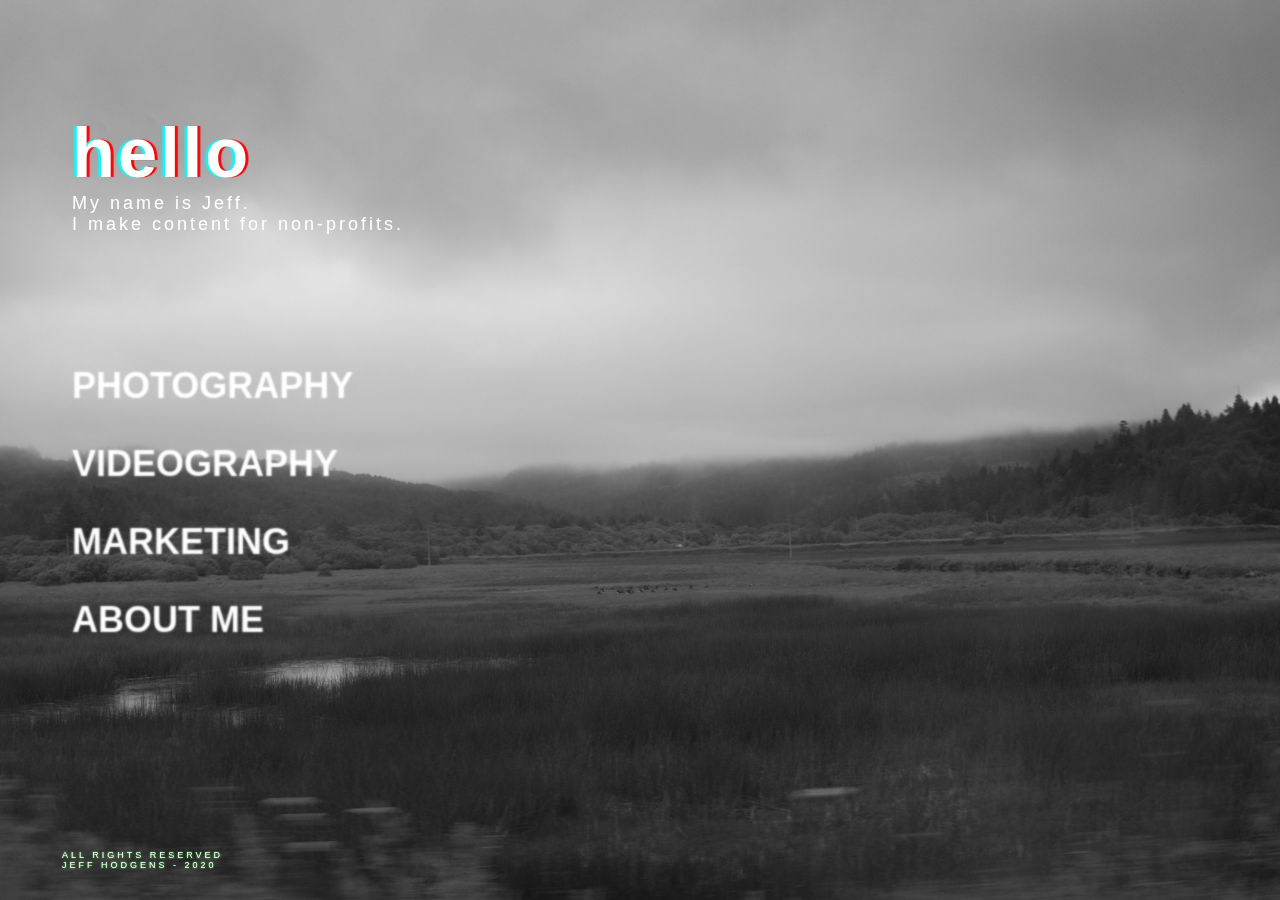
==== index.html @ 19e31740 "Update index.html" ====
<!DOCTYPE html>
<html lang="en">
<head>
    <meta charset="UTF-8">
    <meta name="viewport" content="width=device-width, initial-scale=1.0">
    <link rel="stylesheet" href="main.css">
  


    <title>Jeff Hodgens</title>
</head>



<body>
    <div class="wrapper">
      
          
        <div class="link-container">
            <div class="hello">
              hello
            
             </div>
        <div class="greeting">My name is Jeff. <br>I make content for non-profits.</div>
     
        <div class="link-container"></div>
            <article class="main">
            
              
              <div class="link-container">
                
          
                
                <h1><a href="https://www.instagram.com/hijeff" class="vhs" data-text="PHOTOGRAPHY">PHOTOGRAPHY</a></h1>
                <h1><a href="https://youtu.be/V2Ilqp79Y9Y" class="vhs" data-text="VIDEOGRAPHY">VIDEOGRAPHY</a></h1>
                <h1><a href="https://jhodgens8be5.myportfolio.com/choc-childrens-foundation" class="vhs" data-text="MARKETING">MARKETING</a></h1>
                <h1><a href="about.html" class="vhs" data-text="ABOUT ME">ABOUT ME</a></h1>
              </div>
        </div>
          
          
        </article>
        
        <aside class="aside aside-1"></aside>
        <aside class="aside aside-2"></aside>
         <footer class="footer vhs-small"><a href="secret.html">All Rights Reserved <br>Jeff Hodgens - 2020  </a></footer>
        
    </div>
</body>
</html>
---- main.css ----
/* MAIN */

.wrapper {
    display: flex;  
    flex-flow: row wrap;
    text-align: center;
  }
  
  .wrapper > * {
    padding: 10px;
    flex: 1 100%;
  }
  
  .header {
  
    display: inline;
  }
  
  .footer a{
      text-decoration:none;
      text-align:left;
  }
  .footer {
    position: absolute;
    right: 0;
    bottom: 0;
    left: 2rem;
    padding: 30px;
    font: normal .7em/normal "Passion O", Helvetica, sans-serif;
    text-align: center;
    text-overflow: clip;
    letter-spacing: 3px;
  }
  
  
  
  .main {
    text-align: left;
  }
  
  .aside-1 {
    background: none;
  }
  
  .aside-2 {
    background: none;
  }
  
  @media all and (min-width: 600px) {
    .aside { flex: 1 auto; }
  }
  
  @media all and (min-width: 800px) {
    .main    { flex: 3 0px; }
    .aside-1 { order: 1; } 
    .main    { order: 2; }
    .aside-2 { order: 3; }
    .footer  { order: 4; }
  }
  
  body {
    padding: 3em; 
    font-family: 'helvetica neue', helvetica, arial, sans-serif;
    -webkit-font-smoothing: antialiased;
    line-height: 1.5;
    font-size: 18px;
    font-weight: normal;
    background-image: url("img/2.jpg");
    background-repeat: no-repeat;
    background-attachment: fixed;
    -o-background-size: cover;
    -moz-background-size: cover;
    -webkit-background-size: cover;

  
  }
 
    
  a {
  display:block;
  }
 
  .greeting{
    font: normal 18px/normal "Passion O", Helvetica, sans-serif;
    color: rgb(255, 255, 255);
    text-align: left;
    text-overflow: clip;
    letter-spacing: 3px;
  }
  
  /*3d stuff*/
  nav a:hover {
  text-shadow: -3px 0 1px rgb(30,242,241) , 3px 0 1px rgb(246,5,10) ;
  
  }
  
  .footer a{
      color:white;
      
  }
    
  
  .link-container {
  display: block;
  padding-top: 50px;
  white-space: nowrap;
  }
  
  .hello {
    box-sizing: content-box;

    border: none;
    font: normal 50px/normal "Passion O", Helvetica, sans-serif;
    color: rgb(255, 255, 255);
    text-align: left;
    text-overflow: clip;
    letter-spacing: 3px;
    font-weight: bold;
     --minFontSize: 32px;
    --maxFontSize: 200px;
    --scaler: 5.5vw;
    font-size: clamp( var(--minFontSize), var(--scaler), var(--maxFontSize) );
    text-shadow: -3px 0 1px rgb(30,242,241) , 3px 0 1px rgb(246,5,10) ;
  }
  
  



  a:visited{
    color:white;
  }

/* VHS */
  .vhs {
    text-transform: uppercase;
    position: relative;
    mix-blend-mode: screen;
    color: transparent;
    text-shadow: 0 0 0.125rem #0f0;
    animation: jitter 5s infinite;
    text-decoration: none;
    
  }

  .vhs-small {
    text-transform: uppercase;
    font-size: .5em;
    mix-blend-mode: screen;
    color: transparent;
    text-shadow: 0 0 0.125rem #0f0;
    animation: jitter 5s infinite;
    text-decoration: none;
    
  }

  .vhs:hover {
    text-shadow: -2px 0 0 rgba(105, 194, 235, 0.7),
    3px 0 0 rgba(0,255,255,.7);
  }
  .vhs::before,
  .vhs::after {
    content: attr(data-text);
    position: absolute;
    top: 0;
    left: 0;
    mix-blend-mode: screen;
    animation: glitch 5s infinite alternate;
  }
  .vhs::before {
    text-shadow: 0 0 0.125rem #f00;
  }
  .vhs::after {
    text-shadow: 0 0 0.125rem #00f;
    animation-delay: 5s;
  }
  @-moz-keyframes glitch {
    0% {
      transform: rotate(0deg) translate(0.11rem) rotate(0deg);
    }
    100% {
      transform: rotate(360deg) translate(0.11rem) rotate(-360deg);
    }
  }
  @-webkit-keyframes glitch {
    0% {
      transform: rotate(0deg) translate(0.11rem) rotate(0deg);
    }
    100% {
      transform: rotate(360deg) translate(0.11rem) rotate(-360deg);
    }
  }
  @-o-keyframes glitch {
    0% {
      transform: rotate(0deg) translate(0.11rem) rotate(0deg);
    }
    100% {
      transform: rotate(360deg) translate(0.11rem) rotate(-360deg);
    }
  }
  @keyframes glitch {
    0% {
      transform: rotate(0deg) translate(0.11rem) rotate(0deg);
    }
    100% {
      transform: rotate(360deg) translate(0.11rem) rotate(-360deg);
    }
  }
  @-moz-keyframes jitter {
    0% {
      transform: translateX(0);
    }
    50% {
      transform: translateX(0);
    }
    50.1% {
      transform: translateX(0.1em) skew(40deg);
    }
    50.2% {
      transform: translateX(-0.2em) skew(-40deg);
    }
    50.3% {
      transform: translateX(0);
    }
    100% {
      transform: translateX(0);
    }
  }
  @-webkit-keyframes jitter {
    0% {
      transform: translateX(0);
    }
    50% {
      transform: translateX(0);
    }
    50.1% {
      transform: translateX(0.1em) skew(40deg);
    }
    50.2% {
      transform: translateX(-0.2em) skew(-40deg);
    }
    50.3% {
      transform: translateX(0);
    }
    100% {
      transform: translateX(0);
    }
  }
  @-o-keyframes jitter {
    0% {
      transform: translateX(0);
    }
    50% {
      transform: translateX(0);
    }
    50.1% {
      transform: translateX(0.1em) skew(40deg);
    }
    50.2% {
      transform: translateX(-0.2em) skew(-40deg);
    }
    50.3% {
      transform: translateX(0);
    }
    100% {
      transform: translateX(0);
    }
  }
  @keyframes jitter {
    0% {
      transform: translateX(0);
    }
    50% {
      transform: translateX(0);
    }
    50.1% {
      transform: translateX(0.1em) skew(40deg);
    }
    50.2% {
      transform: translateX(-0.2em) skew(-40deg);
    }
    50.3% {
      transform: translateX(0);
    }
    100% {
      transform: translateX(0);
    }
  }
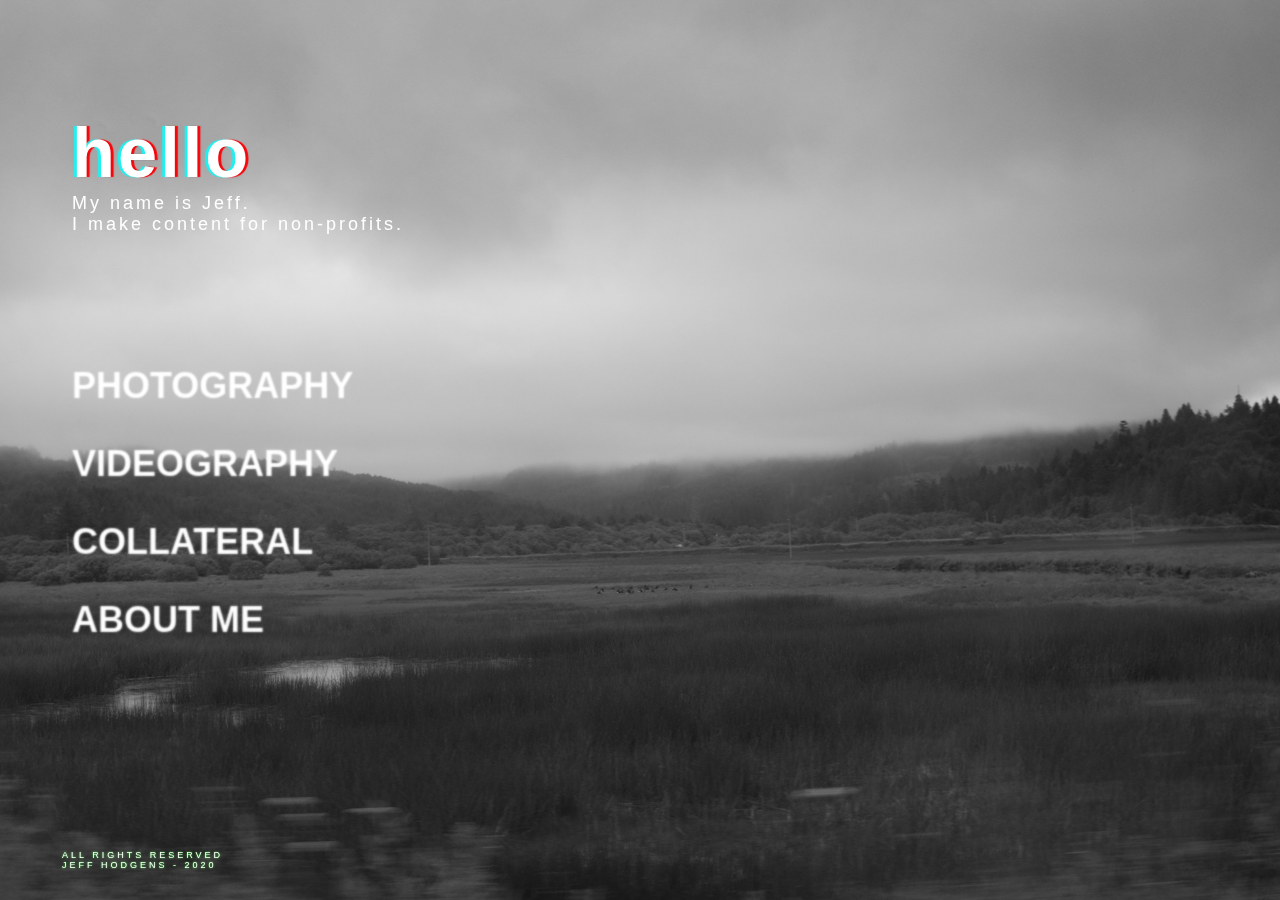
==== commit 72a88d6e: "Update index.html" ====
--- a/index.html
+++ b/index.html
@@ -33,8 +33,8 @@
           
                 
                 <h1><a href="https://www.instagram.com/hijeff" class="vhs" data-text="PHOTOGRAPHY">PHOTOGRAPHY</a></h1>
-                <h1><a href="https://youtu.be/V2Ilqp79Y9Y" class="vhs" data-text="VIDEOGRAPHY">VIDEOGRAPHY</a></h1>
-                <h1><a href="https://jhodgens8be5.myportfolio.com/choc-childrens-foundation" class="vhs" data-text="MARKETING">MARKETING</a></h1>
+                <h1><a href="https://jhodgens8be5.myportfolio.com/video" class="vhs" data-text="VIDEOGRAPHY">VIDEOGRAPHY</a></h1>
+                <h1><a href="https://jhodgens8be5.myportfolio.com/nonprofits" class="vhs" data-text="COLLATERAL">COLLATERAL</a></h1>
                 <h1><a href="about.html" class="vhs" data-text="ABOUT ME">ABOUT ME</a></h1>
               </div>
         </div>
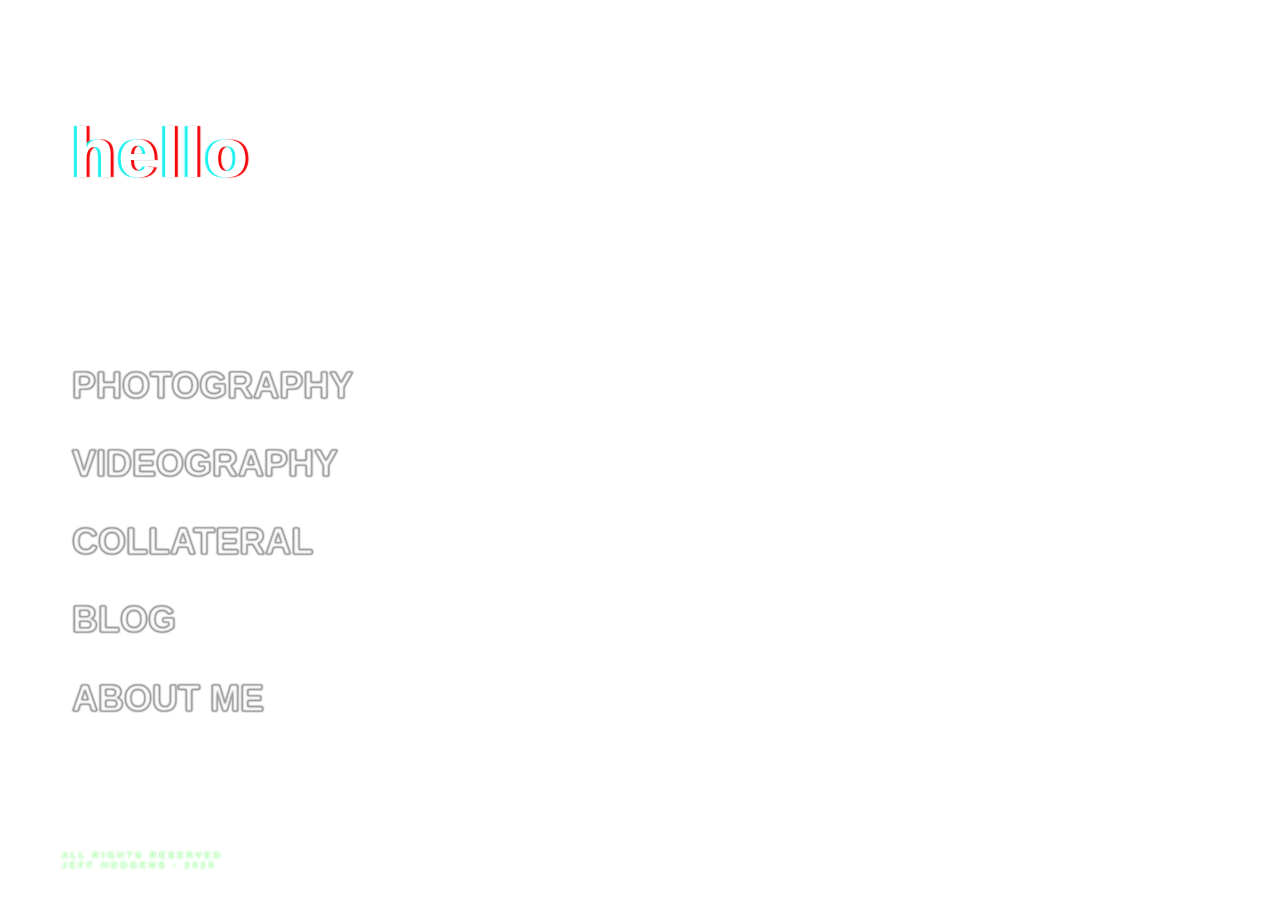
==== commit fe89ddab: "Update index.html" ====
--- a/index.html
+++ b/index.html
@@ -5,7 +5,16 @@
     <meta charset="UTF-8">
     <meta name="viewport" content="width=device-width, initial-scale=1.0">
     <link rel="stylesheet" href="main.css">
-  
+  <!-- Global site tag (gtag.js) - Google Analytics -->
+<script async src="https://www.googletagmanager.com/gtag/js?id=UA-178082454-1"></script>
+<script>
+  window.dataLayer = window.dataLayer || [];
+  function gtag(){dataLayer.push(arguments);}
+  gtag('js', new Date());
+
+  gtag('config', 'UA-178082454-1');
+</script>
+
 
 
     <title>Jeff Hodgens</title>
@@ -32,9 +41,11 @@
                 
           
                 
-                <h1><a href="https://www.instagram.com/hijeff" class="vhs" data-text="PHOTOGRAPHY">PHOTOGRAPHY</a></h1>
+                <h1><a href="https://jhodgens8be5.myportfolio.com/patients" class="vhs" data-text="PHOTOGRAPHY">PHOTOGRAPHY</a></h1>
                 <h1><a href="https://jhodgens8be5.myportfolio.com/video" class="vhs" data-text="VIDEOGRAPHY">VIDEOGRAPHY</a></h1>
                 <h1><a href="https://jhodgens8be5.myportfolio.com/nonprofits" class="vhs" data-text="COLLATERAL">COLLATERAL</a></h1>
+                <h1><a href="https://medium.com/your-content-sucks" class="vhs" data-text="BLOG">BLOG</a></h1>
+                  
                 <h1><a href="about.html" class="vhs" data-text="ABOUT ME">ABOUT ME</a></h1>
               </div>
         </div>
--- a/main.css
+++ b/main.css
@@ -65,7 +65,7 @@
     line-height: 1.5;
     font-size: 18px;
     font-weight: normal;
-    background-image: url("img/2.jpg");
+    background-image: url("img/kid1.jpg");
     background-repeat: no-repeat;
     background-attachment: fixed;
     -o-background-size: cover;
@@ -139,6 +139,7 @@
     color: transparent;
     text-shadow: 0 0 0.125rem #0f0;
     animation: jitter 5s infinite;
+    -webkit-animation: jitter 5s infinite;
     text-decoration: none;
     
   }
@@ -150,6 +151,7 @@
     color: transparent;
     text-shadow: 0 0 0.125rem #0f0;
     animation: jitter 5s infinite;
+    -webkit-animation: jitter 5s infinite;
     text-decoration: none;
     
   }
@@ -166,6 +168,7 @@
     left: 0;
     mix-blend-mode: screen;
     animation: glitch 5s infinite alternate;
+    -webkit-animation: glitch 5s infinite alternate;
   }
   .vhs::before {
     text-shadow: 0 0 0.125rem #f00;
@@ -173,7 +176,10 @@
   .vhs::after {
     text-shadow: 0 0 0.125rem #00f;
     animation-delay: 5s;
-  }
+    -webkit-animation-delay: 5s;
+  }
+
+
   @-moz-keyframes glitch {
     0% {
       transform: rotate(0deg) translate(0.11rem) rotate(0deg);
@@ -286,4 +292,4 @@
       transform: translateX(0);
     }
   }
-  +  
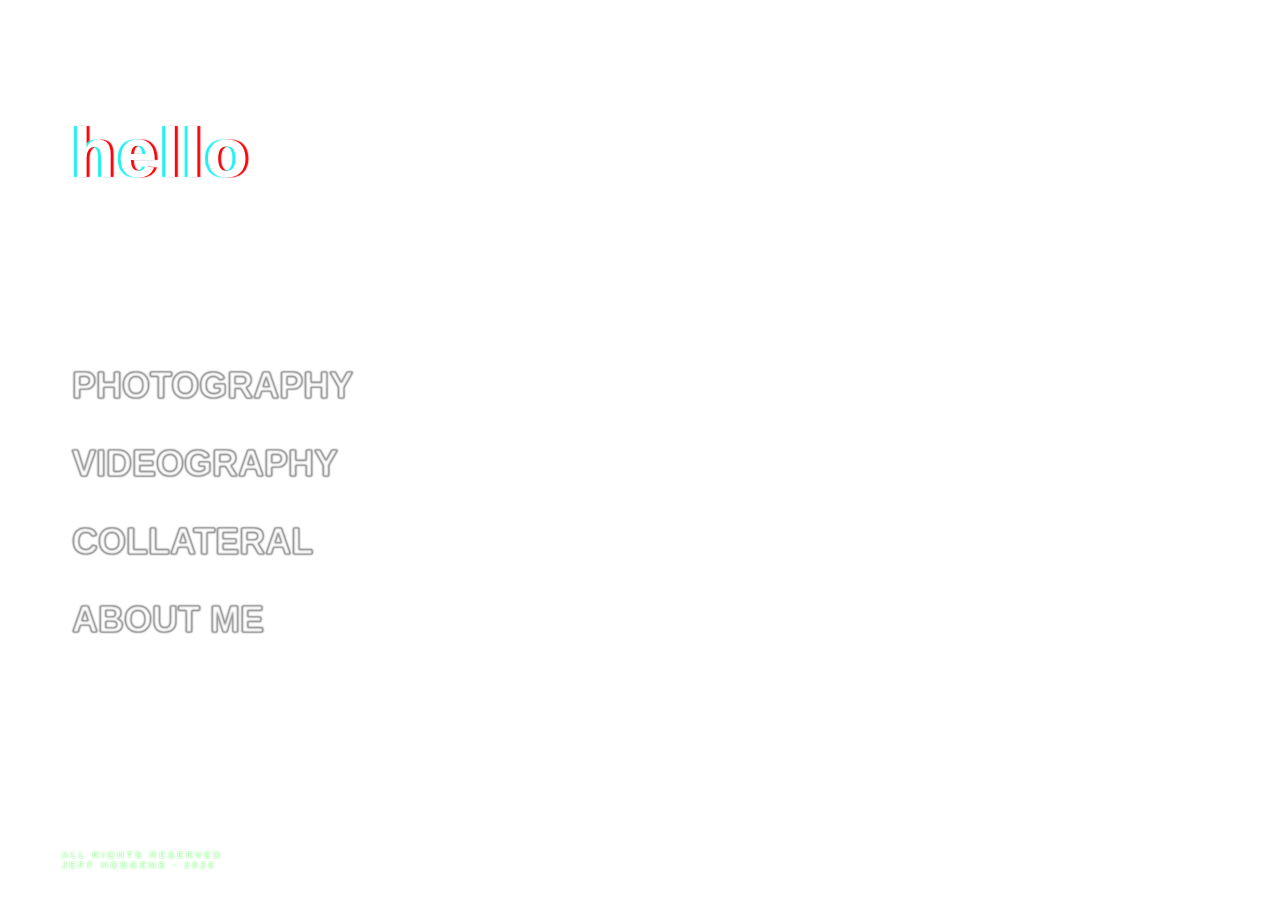
==== commit 3fbd30e9: "Update index.html" ====
--- a/index.html
+++ b/index.html
@@ -44,7 +44,7 @@
                 <h1><a href="https://jhodgens8be5.myportfolio.com/patients" class="vhs" data-text="PHOTOGRAPHY">PHOTOGRAPHY</a></h1>
                 <h1><a href="https://jhodgens8be5.myportfolio.com/video" class="vhs" data-text="VIDEOGRAPHY">VIDEOGRAPHY</a></h1>
                 <h1><a href="https://jhodgens8be5.myportfolio.com/nonprofits" class="vhs" data-text="COLLATERAL">COLLATERAL</a></h1>
-                <h1><a href="https://medium.com/your-content-sucks" class="vhs" data-text="BLOG">BLOG</a></h1>
+              
                   
                 <h1><a href="about.html" class="vhs" data-text="ABOUT ME">ABOUT ME</a></h1>
               </div>
